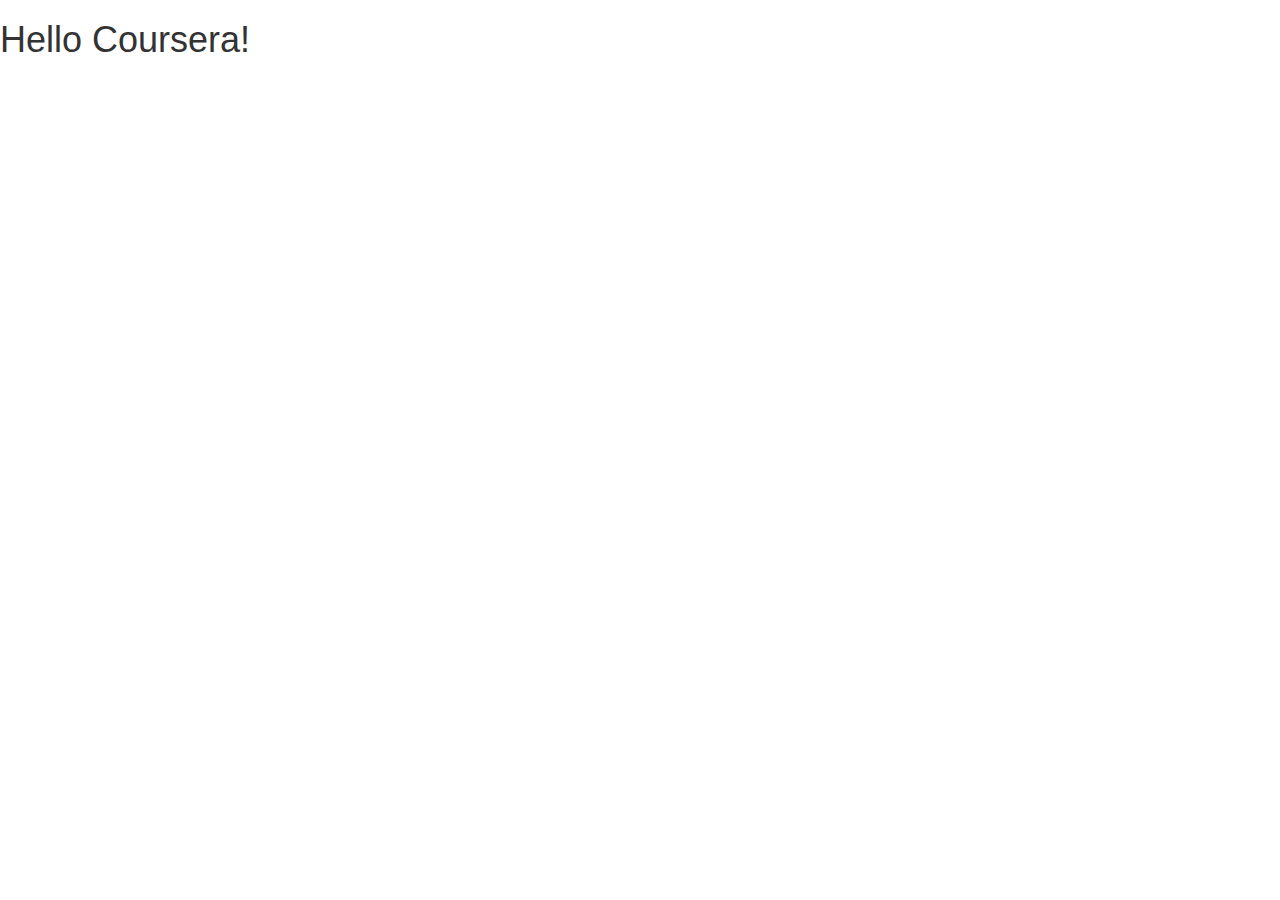
==== module3/index.html @ e51ab6c4 "final module 3" ====
<!doctype html>
<html lang="en">
  <head>
    <meta charset="utf-8">
    <meta http-equiv="X-UA-Compatible" content="IE=edge">
    <meta name="viewport" content="width=device-width, initial-scale=1">

    <!-- HTML5 shim and Respond.js for IE8 support of HTML5 elements and media queries -->
    <!-- WARNING: Respond.js doesn't work if you view the page via file:// -->
    <!--[if lt IE 9]>
      <script src="https://oss.maxcdn.com/html5shiv/3.7.2/html5shiv.min.js"></script>
      <script src="https://oss.maxcdn.com/respond/1.4.2/respond.min.js"></script>
    <![endif]-->

    <title>Boostrap Starter Page</title>
    <link rel="stylesheet" href="css/bootstrap.min.css">
    <link rel="stylesheet" href="css/styles.css">
  </head>
<body>

  <h1>Hello Coursera!</h1>

  <!-- jQuery (Bootstrap JS plugins depend on it) -->
  <script src="js/jquery-1.11.3.min.js"></script>
  <script src="js/bootstrap.min.js"></script>
  <script src="js/script.js"></script>
</body>
</html>
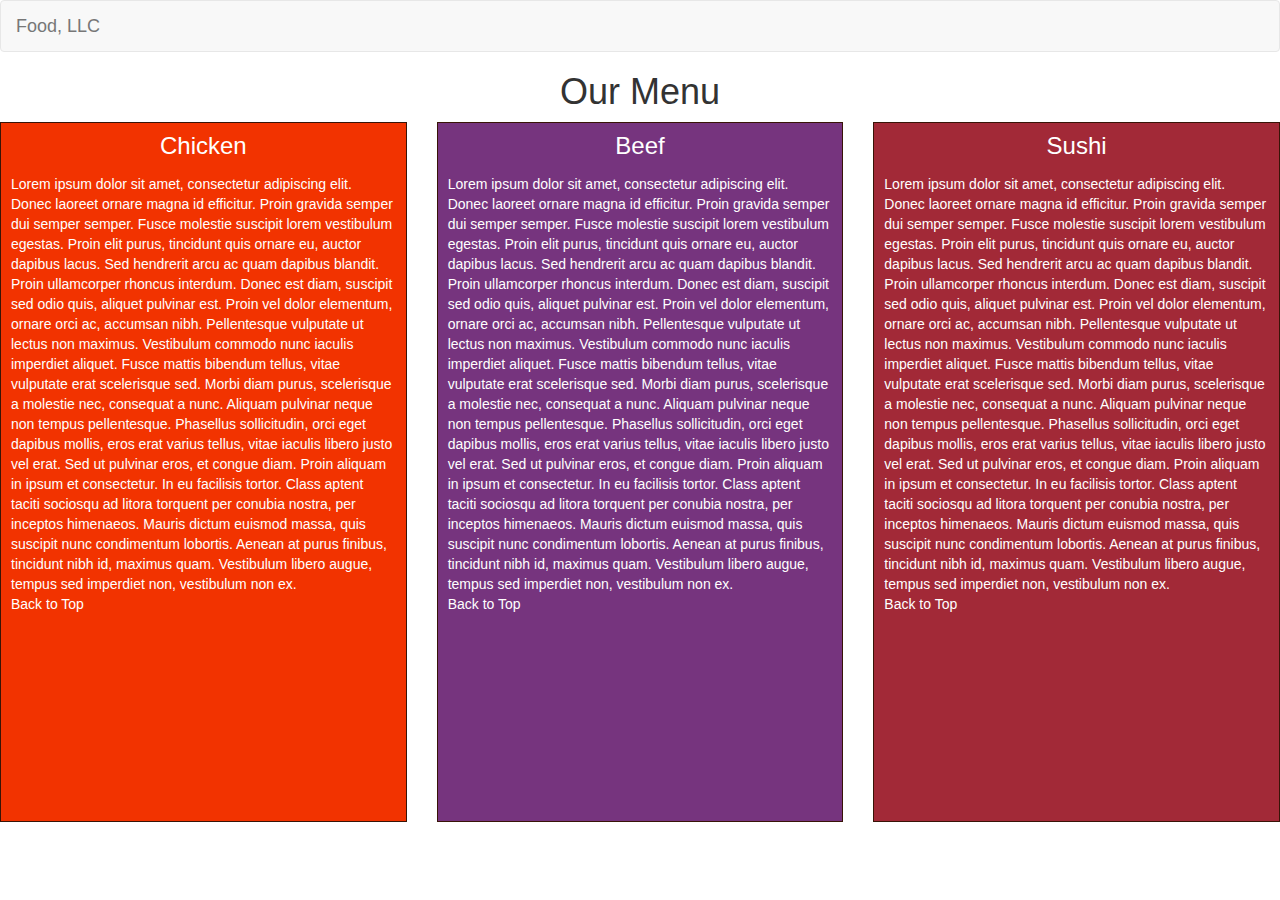
==== commit dc404c91: "module 3 final" ====
--- a/module3/index.html
+++ b/module3/index.html
@@ -1,28 +1,97 @@
 <!doctype html>
 <html lang="en">
-  <head>
-    <meta charset="utf-8">
-    <meta http-equiv="X-UA-Compatible" content="IE=edge">
-    <meta name="viewport" content="width=device-width, initial-scale=1">
 
-    <!-- HTML5 shim and Respond.js for IE8 support of HTML5 elements and media queries -->
-    <!-- WARNING: Respond.js doesn't work if you view the page via file:// -->
-    <!--[if lt IE 9]>
+<head>
+  <meta charset="utf-8">
+  <meta http-equiv="X-UA-Compatible" content="IE=edge">
+  <meta name="viewport" content="width=device-width, initial-scale=1">
+
+  <!-- HTML5 shim and Respond.js for IE8 support of HTML5 elements and media queries -->
+  <!-- WARNING: Respond.js doesn't work if you view the page via file:// -->
+  <!--[if lt IE 9]>
       <script src="https://oss.maxcdn.com/html5shiv/3.7.2/html5shiv.min.js"></script>
       <script src="https://oss.maxcdn.com/respond/1.4.2/respond.min.js"></script>
     <![endif]-->
 
-    <title>Boostrap Starter Page</title>
-    <link rel="stylesheet" href="css/bootstrap.min.css">
-    <link rel="stylesheet" href="css/styles.css">
-  </head>
+  <title>Coursera Module 3</title>
+  <link rel="stylesheet" href="css/bootstrap.min.css">
+  <link rel="stylesheet" href="css/styles.css">
+</head>
+
 <body>
+  <nav class="navbar navbar-default">
+    <div class="container-fluid">
+      <!-- Brand and toggle get grouped for better mobile display -->
 
-  <h1>Hello Coursera!</h1>
+      <div class="navbar-header">
+        <button type="button" class="navbar-toggle collapsed" data-toggle="collapse" data-target="#my-navbar-collapse" aria-expanded="false">
+          <span class="sr-only">Toggle navigation</span>
+          <span class="icon-bar"></span>
+          <span class="icon-bar"></span>
+          <span class="icon-bar"></span>
+        </button>
+        <a class="navbar-brand" href="#">Food, LLC</a>
+      </div>
 
+      <!-- Collect the nav links, forms, and other content for toggling -->
+      <div class="collapse navbar-collapse text-center" id="my-navbar-collapse">
+        <ul class="nav navbar-nav navbar-right visible-xs" id="navbar-bg">
+          <li>
+            <a href="#desc1">Chicken</a>
+          </li>
+          <li>
+            <a href="#desc2">Beef</a>
+          </li>
+          <li>
+            <a href="#desc3">Sushi</a>
+          </li>
+        </ul>
+      </div>
+      <!-- /.navbar-collapse -->
+    </div>
+    <!-- /.container-fluid -->
+  </nav>
+
+  <h1 class="text-center" id="top">Our Menu</h1>
+  <div id="main-text" class="row">
+    <div class="col-md-4 col-sm-6 col-xs-12">
+      <div id="desc1">
+        <h3 class="text-center">Chicken</h3>
+        Lorem ipsum dolor sit amet, consectetur adipiscing elit. Donec laoreet ornare magna id efficitur. Proin gravida semper dui semper semper. Fusce molestie suscipit lorem vestibulum egestas. Proin elit purus, tincidunt quis ornare eu, auctor dapibus lacus.
+        Sed hendrerit arcu ac quam dapibus blandit. Proin ullamcorper rhoncus interdum. Donec est diam, suscipit sed odio quis, aliquet pulvinar est. Proin vel dolor elementum, ornare orci ac, accumsan nibh. Pellentesque vulputate ut lectus non maximus.
+        Vestibulum commodo nunc iaculis imperdiet aliquet. Fusce mattis bibendum tellus, vitae vulputate erat scelerisque sed. Morbi diam purus, scelerisque a molestie nec, consequat a nunc. Aliquam pulvinar neque non tempus pellentesque. Phasellus sollicitudin,
+        orci eget dapibus mollis, eros erat varius tellus, vitae iaculis libero justo vel erat. Sed ut pulvinar eros, et congue diam. Proin aliquam in ipsum et consectetur. In eu facilisis tortor. Class aptent taciti sociosqu ad litora torquent per conubia
+        nostra, per inceptos himenaeos. Mauris dictum euismod massa, quis suscipit nunc condimentum lobortis. Aenean at purus finibus, tincidunt nibh id, maximus quam. Vestibulum libero augue, tempus sed imperdiet non, vestibulum non ex.
+        <div><a href="#top"><span>Back to Top</span></a></div>
+      </div>
+    </div>
+    <div class="col-md-4 col-sm-6 col-xs-12">
+      <div id="desc2">
+        <h3 class="text-center">Beef</h3>
+        Lorem ipsum dolor sit amet, consectetur adipiscing elit. Donec laoreet ornare magna id efficitur. Proin gravida semper dui semper semper. Fusce molestie suscipit lorem vestibulum egestas. Proin elit purus, tincidunt quis ornare eu, auctor dapibus lacus.
+        Sed hendrerit arcu ac quam dapibus blandit. Proin ullamcorper rhoncus interdum. Donec est diam, suscipit sed odio quis, aliquet pulvinar est. Proin vel dolor elementum, ornare orci ac, accumsan nibh. Pellentesque vulputate ut lectus non maximus.
+        Vestibulum commodo nunc iaculis imperdiet aliquet. Fusce mattis bibendum tellus, vitae vulputate erat scelerisque sed. Morbi diam purus, scelerisque a molestie nec, consequat a nunc. Aliquam pulvinar neque non tempus pellentesque. Phasellus sollicitudin,
+        orci eget dapibus mollis, eros erat varius tellus, vitae iaculis libero justo vel erat. Sed ut pulvinar eros, et congue diam. Proin aliquam in ipsum et consectetur. In eu facilisis tortor. Class aptent taciti sociosqu ad litora torquent per conubia
+        nostra, per inceptos himenaeos. Mauris dictum euismod massa, quis suscipit nunc condimentum lobortis. Aenean at purus finibus, tincidunt nibh id, maximus quam. Vestibulum libero augue, tempus sed imperdiet non, vestibulum non ex.
+        <div><a href="#top"><span>Back to Top</span></a></div>
+      </div>
+    </div>
+    <div class="col-md-4 col-sm-12 col-xs-12">
+      <div id="desc3">
+        <h3 class="text-center">Sushi</h3>
+        Lorem ipsum dolor sit amet, consectetur adipiscing elit. Donec laoreet ornare magna id efficitur. Proin gravida semper dui semper semper. Fusce molestie suscipit lorem vestibulum egestas. Proin elit purus, tincidunt quis ornare eu, auctor dapibus lacus.
+        Sed hendrerit arcu ac quam dapibus blandit. Proin ullamcorper rhoncus interdum. Donec est diam, suscipit sed odio quis, aliquet pulvinar est. Proin vel dolor elementum, ornare orci ac, accumsan nibh. Pellentesque vulputate ut lectus non maximus.
+        Vestibulum commodo nunc iaculis imperdiet aliquet. Fusce mattis bibendum tellus, vitae vulputate erat scelerisque sed. Morbi diam purus, scelerisque a molestie nec, consequat a nunc. Aliquam pulvinar neque non tempus pellentesque. Phasellus sollicitudin,
+        orci eget dapibus mollis, eros erat varius tellus, vitae iaculis libero justo vel erat. Sed ut pulvinar eros, et congue diam. Proin aliquam in ipsum et consectetur. In eu facilisis tortor. Class aptent taciti sociosqu ad litora torquent per conubia
+        nostra, per inceptos himenaeos. Mauris dictum euismod massa, quis suscipit nunc condimentum lobortis. Aenean at purus finibus, tincidunt nibh id, maximus quam. Vestibulum libero augue, tempus sed imperdiet non, vestibulum non ex.
+        <div><a href="#top"><span>Back to Top</span></a></div>
+      </div>
+    </div>
+  </div>
   <!-- jQuery (Bootstrap JS plugins depend on it) -->
   <script src="js/jquery-1.11.3.min.js"></script>
   <script src="js/bootstrap.min.js"></script>
   <script src="js/script.js"></script>
 </body>
-</html>
+
+</html>--- a/module3/css/styles.css
+++ b/module3/css/styles.css
@@ -0,0 +1,41 @@
+#navbar-bg {
+    background-color: #A22937;
+}
+
+#my-navbar-collapse a:visited, a:link {
+    color: #ffffff;
+}
+#my-navbar-collapse a:hover {
+    color: #F23300;
+}
+
+
+#main-text div div div {
+    height: auto;
+}
+ 
+#desc1, #desc2, #desc3 {
+    height: 700px;
+  	border: solid;
+  	border-width: 1px;
+  	border-color: #381407;
+    padding: 10px;
+    margin-bottom: 20px;
+    color: #ffffff;
+}
+
+#main-text h3.text-center {
+    margin-top:0px;
+    margin-bottom:15px;
+}
+
+#desc1{
+	background-color: #F23300;
+}
+#desc2{
+	background-color: #76347E;
+}
+#desc3{
+	background-color: #A22937;
+}
+ 